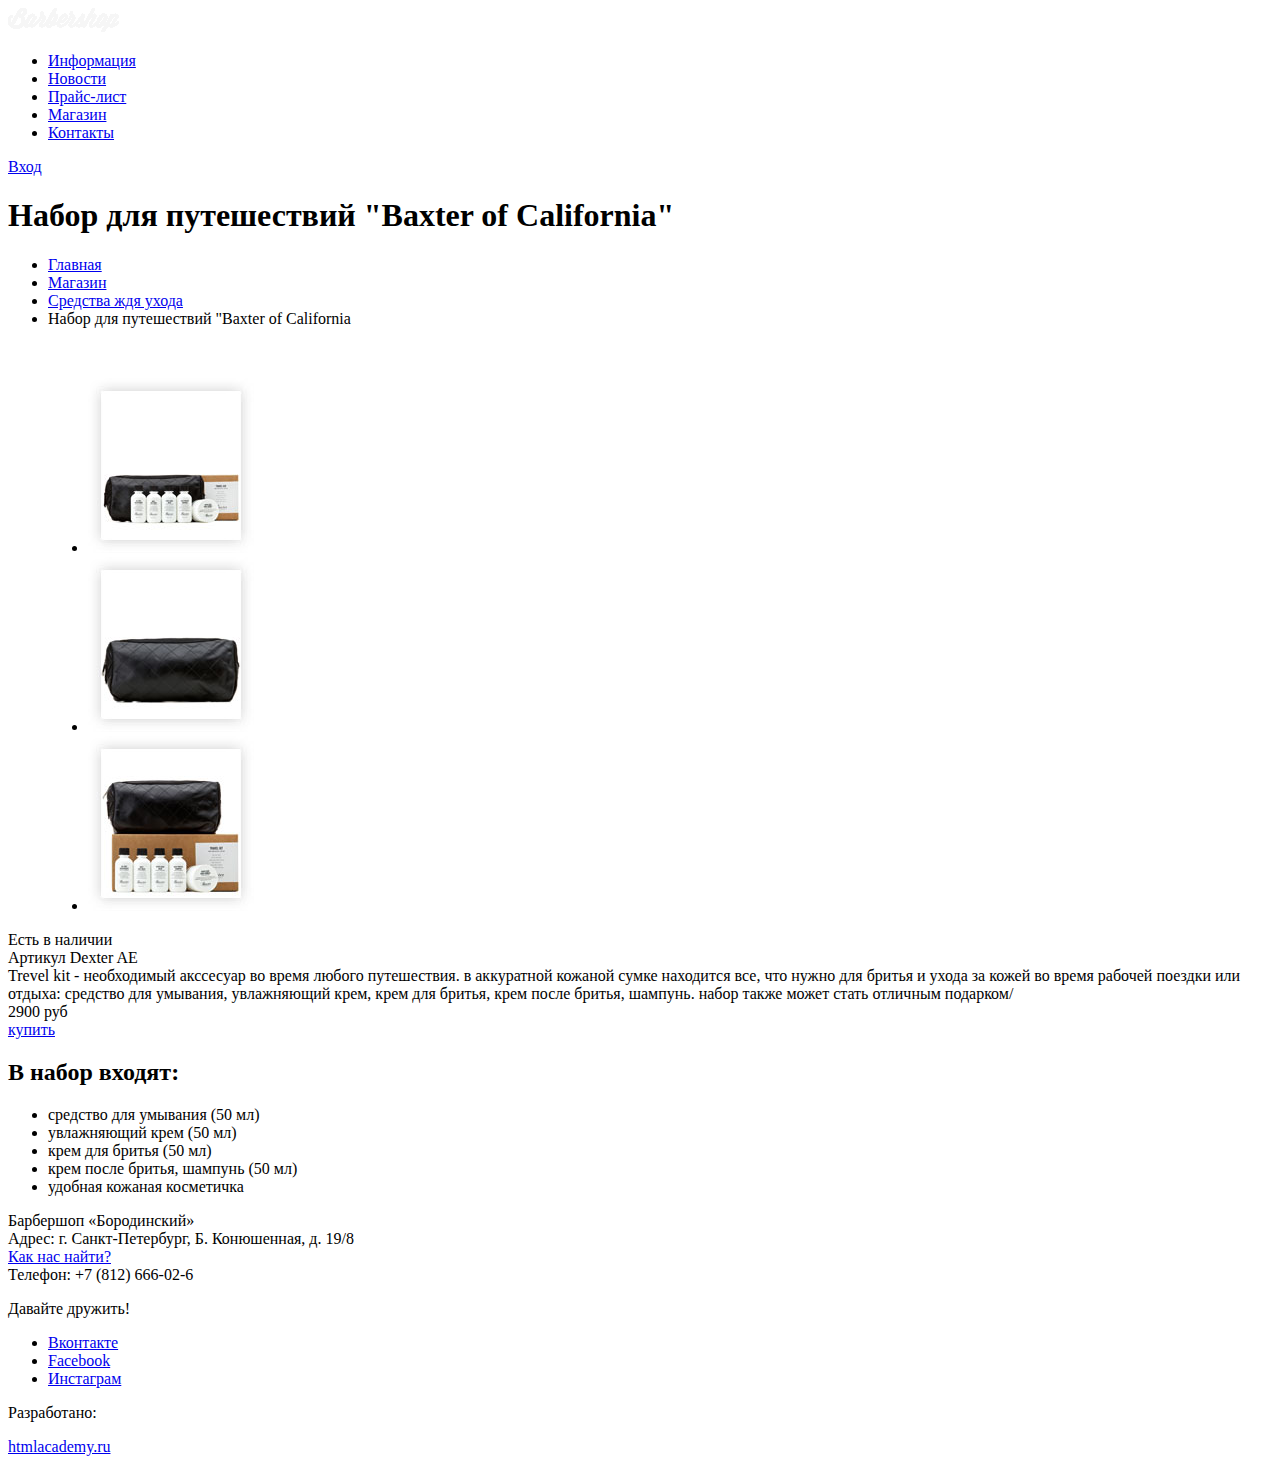
==== catalog-item.html @ 85b05a5d "Задание Фотошоп" ====
<!DOCTYPE html>
 <html lang="ru">
  <head>
      <meta charset="utf-8">
      <title>Барбершоп «Бородинский»</title>
  </head>
  <body>
    <header class="main-header">
        <div class="container">
            <nav class="main-navigation">
                <div class="index-logo">                        
                    <img src="img/index-item/logo.png" width= ""  height= "" alt="Barbershop">
                </div>
                <ul>
                    <li>
                        <a href="#">Информация</a>
                    </li>
                    <li>
                        <a href="#">Новости</a>
                    </li>
                    <li>
                        <a href="#">Прайс-лист</a>
                    </li>
                     <li>
                        <a href="#">Магазин</a>
                    </li>
                    <li>
                        <a href="#">Контакты</a>
                    </li>
                </ul>
            </nav>
            <div class="user-block">
                <a class="login" href="#">Вход</a>
            </div>
        </div>
    </header>    
    <main class="container">
        <h1>Набор для путешествий "Baxter of California"</h1>
        <div class="breadscrumbs">
            <ul>
                <li>
                    <a href="#">Главная</a>
                </li>
                 <li>
                    <a href="#">Магазин</a>
                </li>
                <li>
                    <a href="#">Средства ждя ухода</a>
                </li>
                <li>
                    Набор для путешествий "Baxter of California
                </li>
            </ul>
                </div>    
        <div class="main-column-left">
            <figure class="photo-item">
                <div class="main-photo">
                    <img scr="img/catalog-item.html/Untitled-1.jpg"  width="" height="" alt="">
                </div>
                <div class="mini-photo">
                    <ul class="m-photo">
                         <li>
                            <a href="#"> <img src="img/catalog-item.html/Untitled-2.jpg"  width="" height="" alt=""></a>
                        </li>
                        <li>
                            <a href="#"> <img src="img/catalog-item.html/Untitled-3.jpg"  width="" height="" alt=""></a>
                        </li>
                        <li>
                            <a href="#"> <img src="img/catalog-item.html/Untitled-4.jpg"  width="" height="" alt=""></a>
                        </li>
                    </ul>
                </div>
            </figure>
        </div>
        <div class="main-column-right">
            <div class="art">
                <div>Есть в наличии</div>
                <div>Артикул Dexter AE</div>
            </div>
                <div>Trevel kit - необходимый акссесуар во время любого путешествия.
                    в аккуратной кожаной сумке находится все, что нужно для бритья и ухода 
                    за кожей во время рабочей поездки или отдыха: средство для умывания,
                    увлажняющий крем, крем для бритья, крем после бритья, шампунь. набор
                    также может стать отличным подарком/
                </div>
                <div class="to-buy">
                    <div class="price-item">2900 руб</div>
                    <a href="#">купить</a>
                </div>    
                <div class="kit">
                    <h2>В набор входят:</h2>
                    <ul>
                        <li>средство для умывания (50 мл)</li>
                        <li>увлажняющий крем (50 мл)</li>
                        <li>крем для бритья (50 мл)</li>
                        <li>крем после бритья, шампунь (50 мл)</li>
                        <li>удобная кожаная косметичка</li>
                    </ul>
                </div>
        </div>    
    </main>
        <footer class="main-footer">
            <div class="container">
                <section class="footer-contacts">
                      Барбершоп «Бородинский»<br>
                      Адрес: г. Санкт-Петербург, Б. Конюшенная, д. 19/8<br>
                      <a href="#">Как нас найти?</a><br>
                      Телефон: +7 (812) 666-02-6
                </section>
                <section class="footer-social">
                    <p>Давайте дружить!</p>
                    <ul class="social-list">
                        <li class="social-item">
                            <a href="#" class="social-link social-link-vk">Вконтакте</a>
                        </li>
                        <li class="social-item">
                            <a href="#" class="social-link social-link-fb">Facebook</a>
                        </li>
                        <li class="social-item">
                            <a href="#" class="social-link social-link-inst">Инстаграм</a>
                        </li>
                    </ul>
                 </section>
                <section class="footer-copyright">
                    <p>Разработано:</p>
                    <a class="btn" href="https://htmlacademy.ru">htmlacademy.ru</a>
                </section>
            </div>
        </footer>
  </body>
</html>
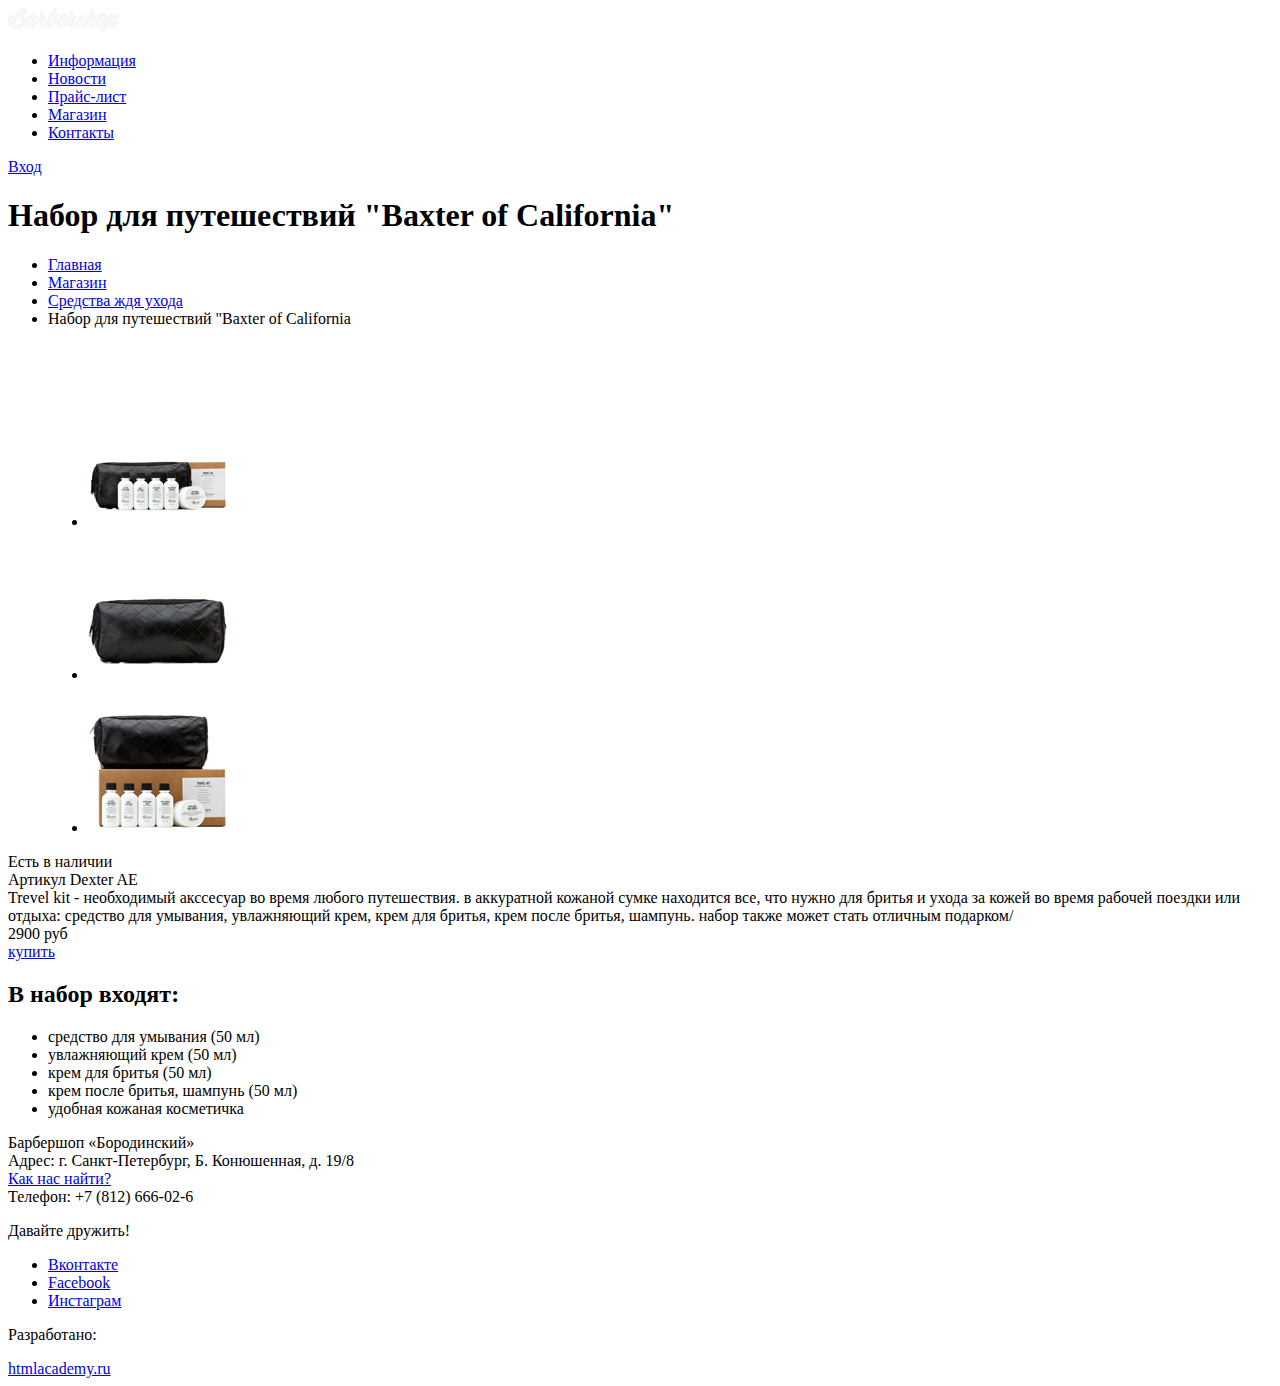
==== commit 3de95ec5: "фотошоп исправления" ====
--- a/catalog-item.html
+++ b/catalog-item.html
@@ -3,6 +3,7 @@
   <head>
       <meta charset="utf-8">
       <title>Барбершоп «Бородинский»</title>
+      <link href="css/style.css"  rel="stylesheet">
   </head>
   <body>
     <header class="main-header">
@@ -55,18 +56,18 @@
         <div class="main-column-left">
             <figure class="photo-item">
                 <div class="main-photo">
-                    <img scr="img/catalog-item.html/Untitled-1.jpg"  width="" height="" alt="">
+                    <img scr="img/catalog.html/main-photo.jpg"  width="" height="" alt="">
                 </div>
                 <div class="mini-photo">
                     <ul class="m-photo">
                          <li>
-                            <a href="#"> <img src="img/catalog-item.html/Untitled-2.jpg"  width="" height="" alt=""></a>
+                            <a href="#"> <img src="img/catalog.html/m-photo1.jpg"  width="" height="" alt=""></a>
                         </li>
                         <li>
-                            <a href="#"> <img src="img/catalog-item.html/Untitled-3.jpg"  width="" height="" alt=""></a>
+                            <a href="#"> <img src="img/catalog.html/m-photo2.jpg"  width="" height="" alt=""></a>
                         </li>
                         <li>
-                            <a href="#"> <img src="img/catalog-item.html/Untitled-4.jpg"  width="" height="" alt=""></a>
+                            <a href="#"> <img src="img/catalog.html/m-photo3.jpg"  width="" height="" alt=""></a>
                         </li>
                     </ul>
                 </div>
--- a/css/style.css
+++ b/css/style.css
@@ -0,0 +1,20 @@
+body
+font-size:14 px;
+color: #000000;
+font-weight: NarrowBold;
+line-height: 18 px;
+font-family: "PT Sans"
+
+h1
+font-size:30 px;
+color: #000000;
+font-weight: NarrowBold;
+line-height: 42 px;
+font-family: "PT Sans"
+
+h2
+font-size:24 px;
+color: #000000;
+font-weight: NarrowBold;
+line-height: 30 px;
+font-family: "PT Sans"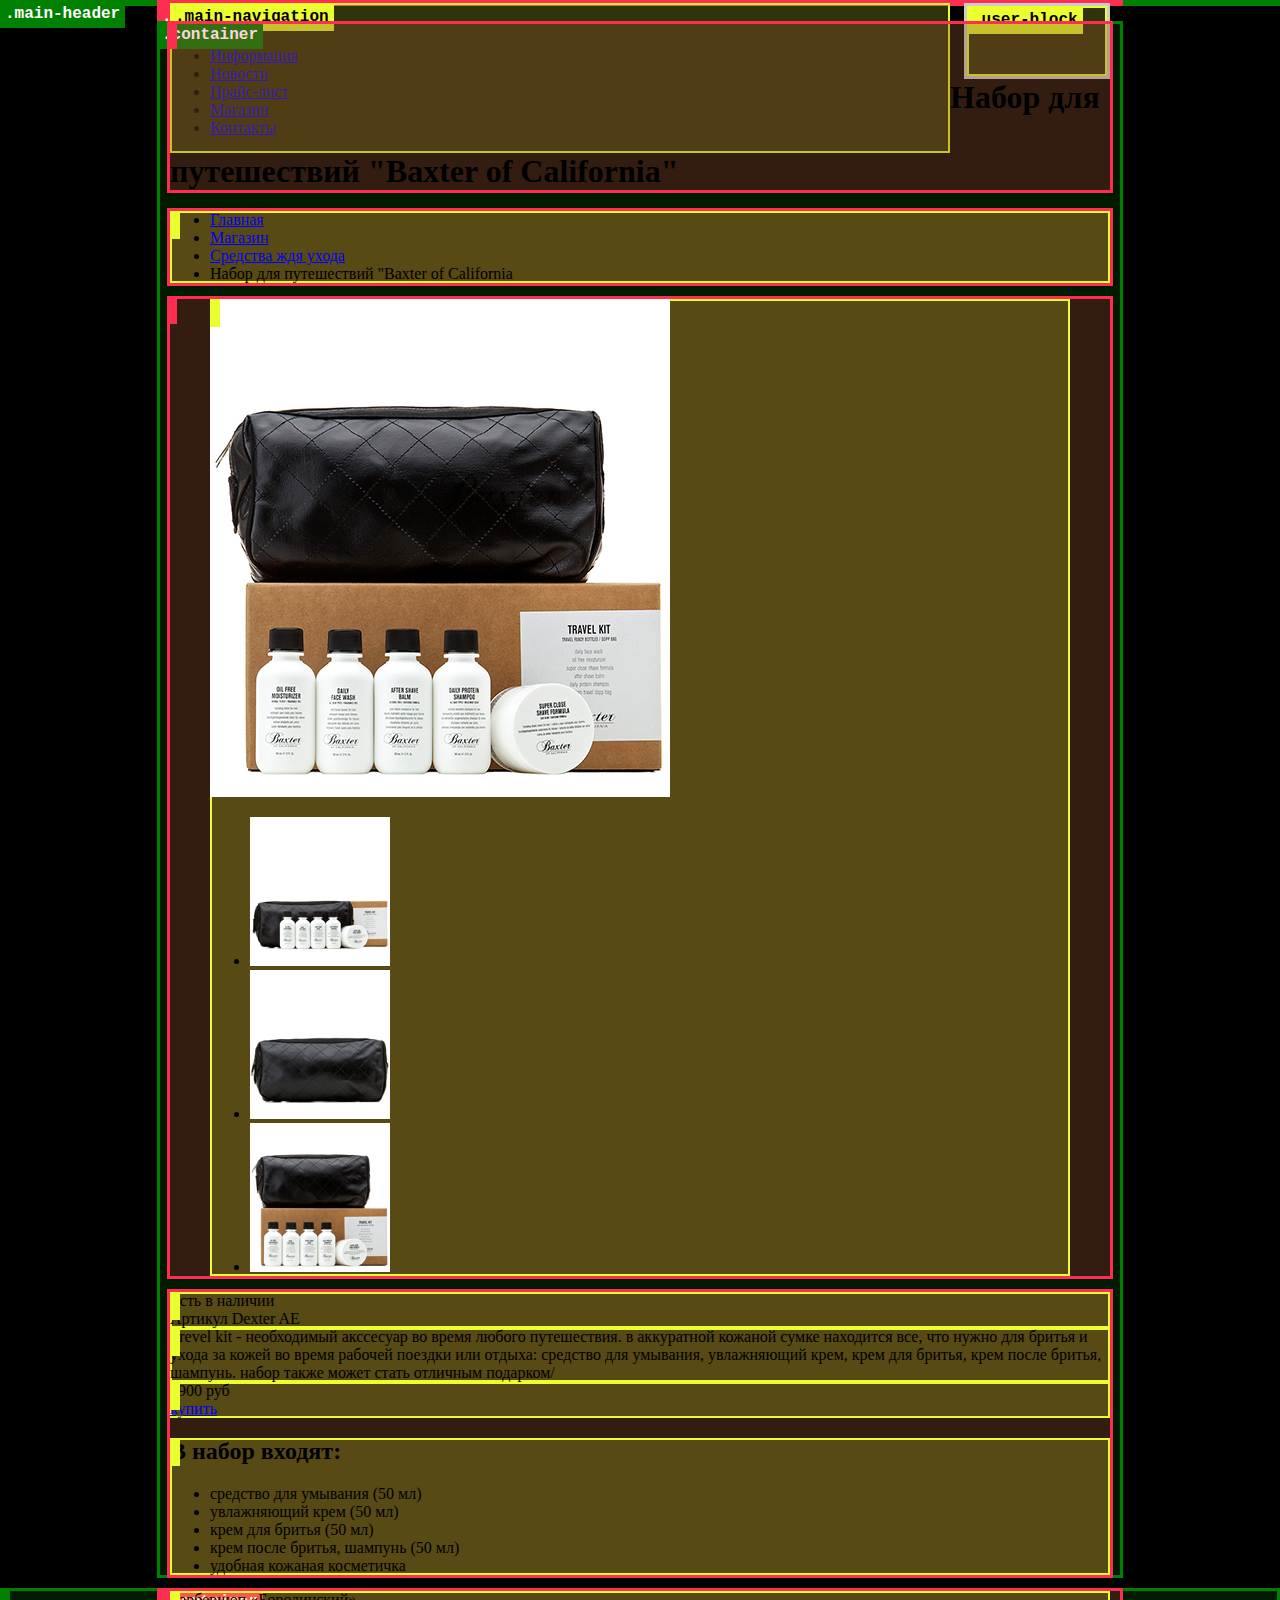
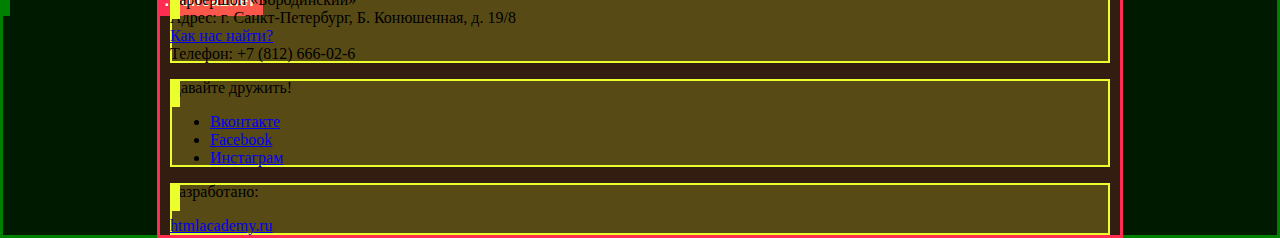
==== commit bc316f4b: "7" ====
--- a/catalog-item.html
+++ b/catalog-item.html
@@ -10,7 +10,7 @@
         <div class="container">
             <nav class="main-navigation">
                 <div class="index-logo">                        
-                    <img src="img/index-item/logo.png" width= ""  height= "" alt="Barbershop">
+                     <img src="img/logo.png" width= "111"  height= "24" alt="Barbershop">
                 </div>
                 <ul>
                     <li>
@@ -56,18 +56,18 @@
         <div class="main-column-left">
             <figure class="photo-item">
                 <div class="main-photo">
-                    <img scr="img/catalog.html/main-photo.jpg"  width="" height="" alt="">
+                    <img src="img/main-photo.jpg"  width="460px" height="498px" alt="set-bos">
                 </div>
                 <div class="mini-photo">
                     <ul class="m-photo">
                          <li>
-                            <a href="#"> <img src="img/catalog.html/m-photo1.jpg"  width="" height="" alt=""></a>
+                            <a href="#"> <img src="img/m-photo1.jpg"  width="140px" height="149px" alt="set-1"></a>
                         </li>
                         <li>
-                            <a href="#"> <img src="img/catalog.html/m-photo2.jpg"  width="" height="" alt=""></a>
+                            <a href="#"> <img src="img/m-photo2.jpg"  width="140px" height="149px" alt="set-2"></a>
                         </li>
                         <li>
-                            <a href="#"> <img src="img/catalog.html/m-photo3.jpg"  width="" height="" alt=""></a>
+                            <a href="#"> <img src="img/m-photo3.jpg"  width="140px" height="149px" alt="set-3"></a>
                         </li>
                     </ul>
                 </div>
--- a/css/style.css
+++ b/css/style.css
@@ -1,20 +1,192 @@
-body
+<<<<<<< HEAD
+body{
 font-size:14 px;
 color: #000000;
-font-weight: NarrowBold;
+font-weight: bold;
 line-height: 18 px;
 font-family: "PT Sans"
-
-h1
+}
+h1{
 font-size:30 px;
 color: #000000;
-font-weight: NarrowBold;
+font-weight: bold;
 line-height: 42 px;
 font-family: "PT Sans"
-
-h2
+}
+h2{
 font-size:24 px;
 color: #000000;
-font-weight: NarrowBold;
+font-weight: bold;
 line-height: 30 px;
-font-family: "PT Sans"+font-family: "PT Sans";
+}
+
+
+html,
+body {
+  min-width: 1122px;
+  min-height: 1750px;
+  margin: 0;
+  padding: 0;
+}
+
+body {
+  background: #000000 url("barbershop-index-grid.jpg") no-repeat 50% 3px;
+  background-size: 1122px auto;
+}
+
+.clearfix::after {
+  content: "";
+
+  display: block;
+  clear: both;
+  height: 20px;
+  background-color: white;
+  background-image: linear-gradient(-45deg, white 45%, black 50%, white 55%);
+  background-size: 20px;
+}
+
+.container {
+  width: 940px;
+  margin: 0 auto;
+  padding: 0 10px;
+}
+
+.main-navigation {
+  float: left;
+  width: 780px;
+
+  /* Только для оформления сетки */
+  min-height: 70px;
+}
+
+.user-block {
+  float: right;
+  width: 140px;
+    border: 3px solid #cccccc;
+
+  /* Только для оформления сетки */
+  min-height: 70px;
+}
+
+
+
+
+
+
+
+
+
+
+
+
+
+
+
+
+
+
+
+
+
+
+/*======================================
+ Системное оформление - не изменять
+=======================================*/
+
+body {
+  padding: 3px;
+}
+
+body > *,
+body > * > *,
+body > * > * > * {
+  position: relative;
+}
+
+body > *::before,
+body > * > *::before,
+body > * > * > *::before {
+  content: "";
+  position: absolute;
+
+  height: 24px;
+  padding: 2px 5px;
+
+  font-weight: bold;
+  font-size: 16px;
+  line-height: 24px;
+  font-family: "Courier New", monotype;
+  white-space: nowrap;
+}
+
+body > *::before {
+  top: -3px;
+  left: -3px;
+}
+
+body > * > *::before {
+  top: -3px;
+  left: -3px;
+}
+
+body > * > * > *::before {
+  top: 0;
+  left: 0;
+}
+
+body > * {
+  background: rgba(0, 128, 0, 0.2);
+  box-shadow: 0 0 0 3px green;
+}
+
+body > *::before {
+  color: white;
+
+  background: green;
+}
+
+body > * > * {
+  background: rgba(255, 45, 82, 0.2);
+  box-shadow: 0 0 0 3px rgb(255, 45, 82);
+}
+
+body > * > *::before {
+  color: white;
+
+  background: rgb(255, 45, 82);
+}
+
+body > * > * > * {
+  background: rgba(234, 255, 45, 0.2);
+  box-shadow: inset 0 0 0 2px rgb(234, 255, 45);
+
+}
+
+body > * > * > *::before {
+  color: black;
+
+  background: rgb(234, 255, 45);
+}
+
+.main-header::before {
+  content: ".main-header";
+}
+
+.container::before {
+  content: ".container";
+}
+
+.main-header .container::before {
+  top: auto;
+  bottom: -28px;
+}
+
+.main-navigation::before {
+  content: ".main-navigation";
+}
+
+.user-block::before {
+  content: ".user-block";
+}
+>>>>>>> parent of 99b288b... Revert "Revert "изменила код""
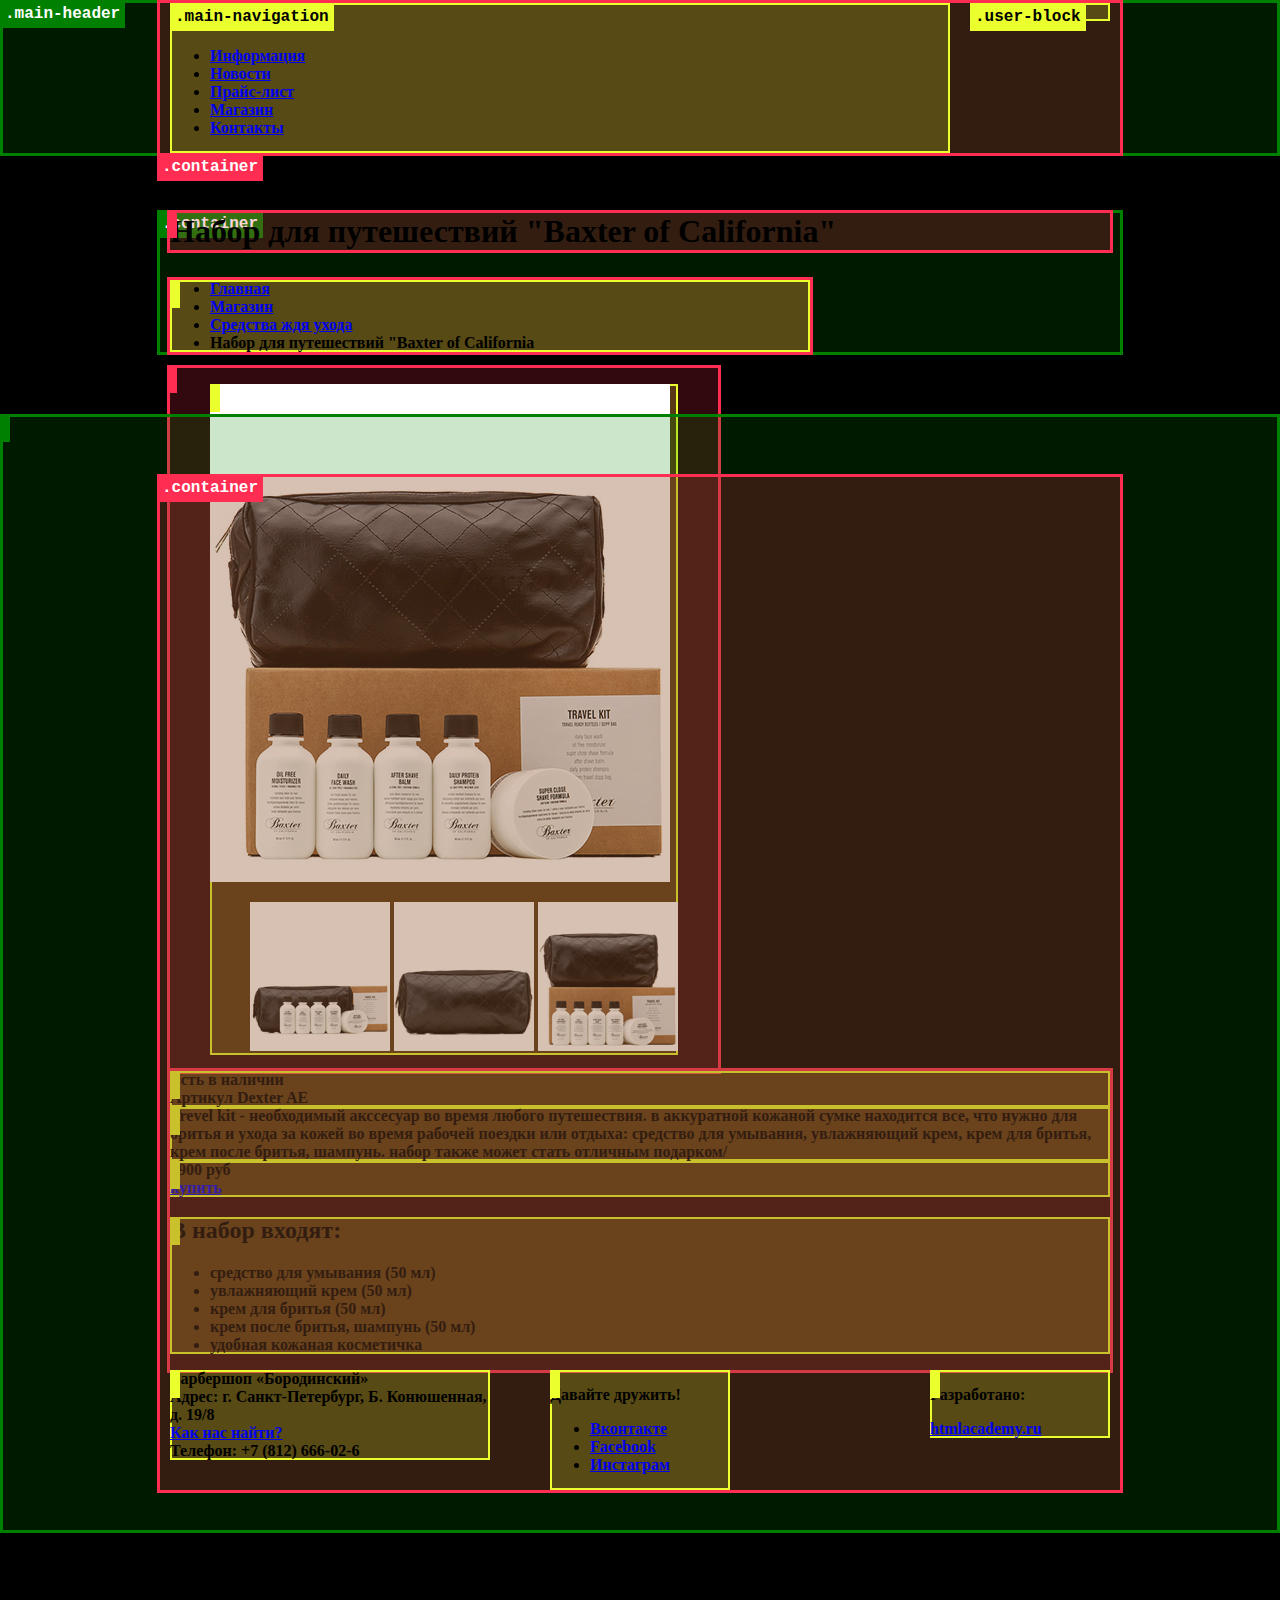
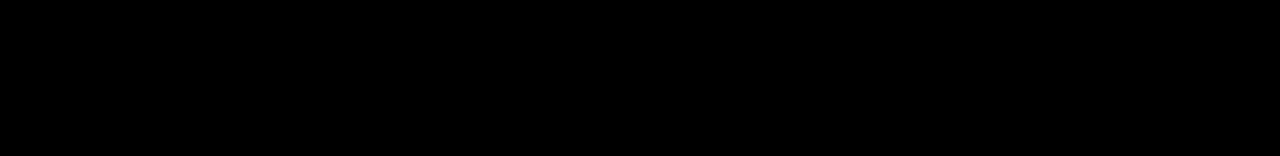
==== commit 049439b0: "css черновик" ====
--- a/catalog-item.html
+++ b/catalog-item.html
@@ -7,7 +7,7 @@
   </head>
   <body>
     <header class="main-header">
-        <div class="container">
+        <div class="container clearfix">
             <nav class="main-navigation">
                 <div class="index-logo">                        
                      <img src="img/logo.png" width= "111"  height= "24" alt="Barbershop">
@@ -101,7 +101,7 @@
         </div>    
     </main>
         <footer class="main-footer">
-            <div class="container">
+            <div class="container clearfix">
                 <section class="footer-contacts">
                       Барбершоп «Бородинский»<br>
                       Адрес: г. Санкт-Петербург, Б. Конюшенная, д. 19/8<br>
--- a/css/style.css
+++ b/css/style.css
@@ -1,49 +1,44 @@
-<<<<<<< HEAD
+
 body{
-font-size:14 px;
-color: #000000;
-font-weight: bold;
-line-height: 18 px;
-font-family: "PT Sans"
+    font-size:14 px;
+    color: #000000;
+    font-weight: bold;
+    line-height: 18 px;
+    font-family: "PT Sans"
 }
 h1{
-font-size:30 px;
-color: #000000;
-font-weight: bold;
-line-height: 42 px;
-font-family: "PT Sans"
+    font-size:30 px;
+    color: #000000;
+    font-weight: bold;
+    line-height: 42 px;
+    font-family: "PT Sans"
 }
 h2{
-font-size:24 px;
-color: #000000;
-font-weight: bold;
-line-height: 30 px;
-font-family: "PT Sans";
+    font-size:24 px;
+    color: #000000;
+    font-weight: bold;
+    line-height: 30 px;
+    font-family: "PT Sans";
 }
 
 
 html,
 body {
-  min-width: 1122px;
-  min-height: 1750px;
-  margin: 0;
-  padding: 0;
+    min-width: 1122px;
+    min-height: 1750px;
+    margin: 0;
+    padding: 0;
 }
 
 body {
-  background: #000000 url("barbershop-index-grid.jpg") no-repeat 50% 3px;
-  background-size: 1122px auto;
-}
-
+    background: #000000 url("barbershop-index-grid.jpg") no-repeat 50% 3px;
+    background-size: 1122px auto;
+}
 .clearfix::after {
   content: "";
 
-  display: block;
+  display: table;
   clear: both;
-  height: 20px;
-  background-color: white;
-  background-image: linear-gradient(-45deg, white 45%, black 50%, white 55%);
-  background-size: 20px;
 }
 
 .container {
@@ -51,43 +46,97 @@
   margin: 0 auto;
   padding: 0 10px;
 }
-
+.main-header {
+  margin-bottom: 60px;
+}
+h1 {
+  margin-bottom: 30px;
+}
 .main-navigation {
   float: left;
   width: 780px;
-
-  /* Только для оформления сетки */
-  min-height: 70px;
-}
-
+}
 .user-block {
   float: right;
   width: 140px;
-    border: 3px solid #cccccc;
-
-  /* Только для оформления сетки */
-  min-height: 70px;
-}
-
-
-
-
-
-
-
-
-
-
-
-
-
-
-
-
-
-
-
-
+}
+.index-content-left  .index-content-right {
+   
+}
+.index-content-left {
+float: left;
+  width: 220px;
+}
+.index-content-right {
+ float: right;
+ width: 716px; 
+ 
+}
+.pagination-list {
+clear: both;
+  width: 230px
+}
+.main-footer {
+  margin-top: 65px;
+  padding-top: 60px;
+  padding-bottom: 40px;
+}
+
+.footer-contacts {
+  float: left;
+  width: 320px;
+  margin-right: 60px;
+}
+
+.footer-social { 
+    float: left;
+    width: 180px;
+}
+
+.footer-copyright {
+    float: right;
+    width: 180px;
+}
+.content-top {
+    width: 700px; 
+    min-height: 290px;
+}
+.product {
+    position: relative;
+    display: inline-block;
+    margin-right: 10px;
+    margin-bottom: 20px;    
+}
+.name {
+    padding-right: 15 px ;
+    margin-top: 15px;
+    margin-bottom: 15px
+}
+.prise {
+    
+  display: inline-block;
+}
+.to-buy a {
+ display: inline-block;   
+}
+.breadscrumbs {
+   width: 640px;
+  margin-left: 0; 
+}
+.main-column-left {
+    float: left;
+    width: 470 px;
+}
+.main-column-right {
+    float: right;
+    width: 410 px;
+} 
+.m-photo li {
+     display: inline-block;
+    margin-right: 20 px;
+    padding-left: 0px; 
+    
+}
 
 
 /*======================================
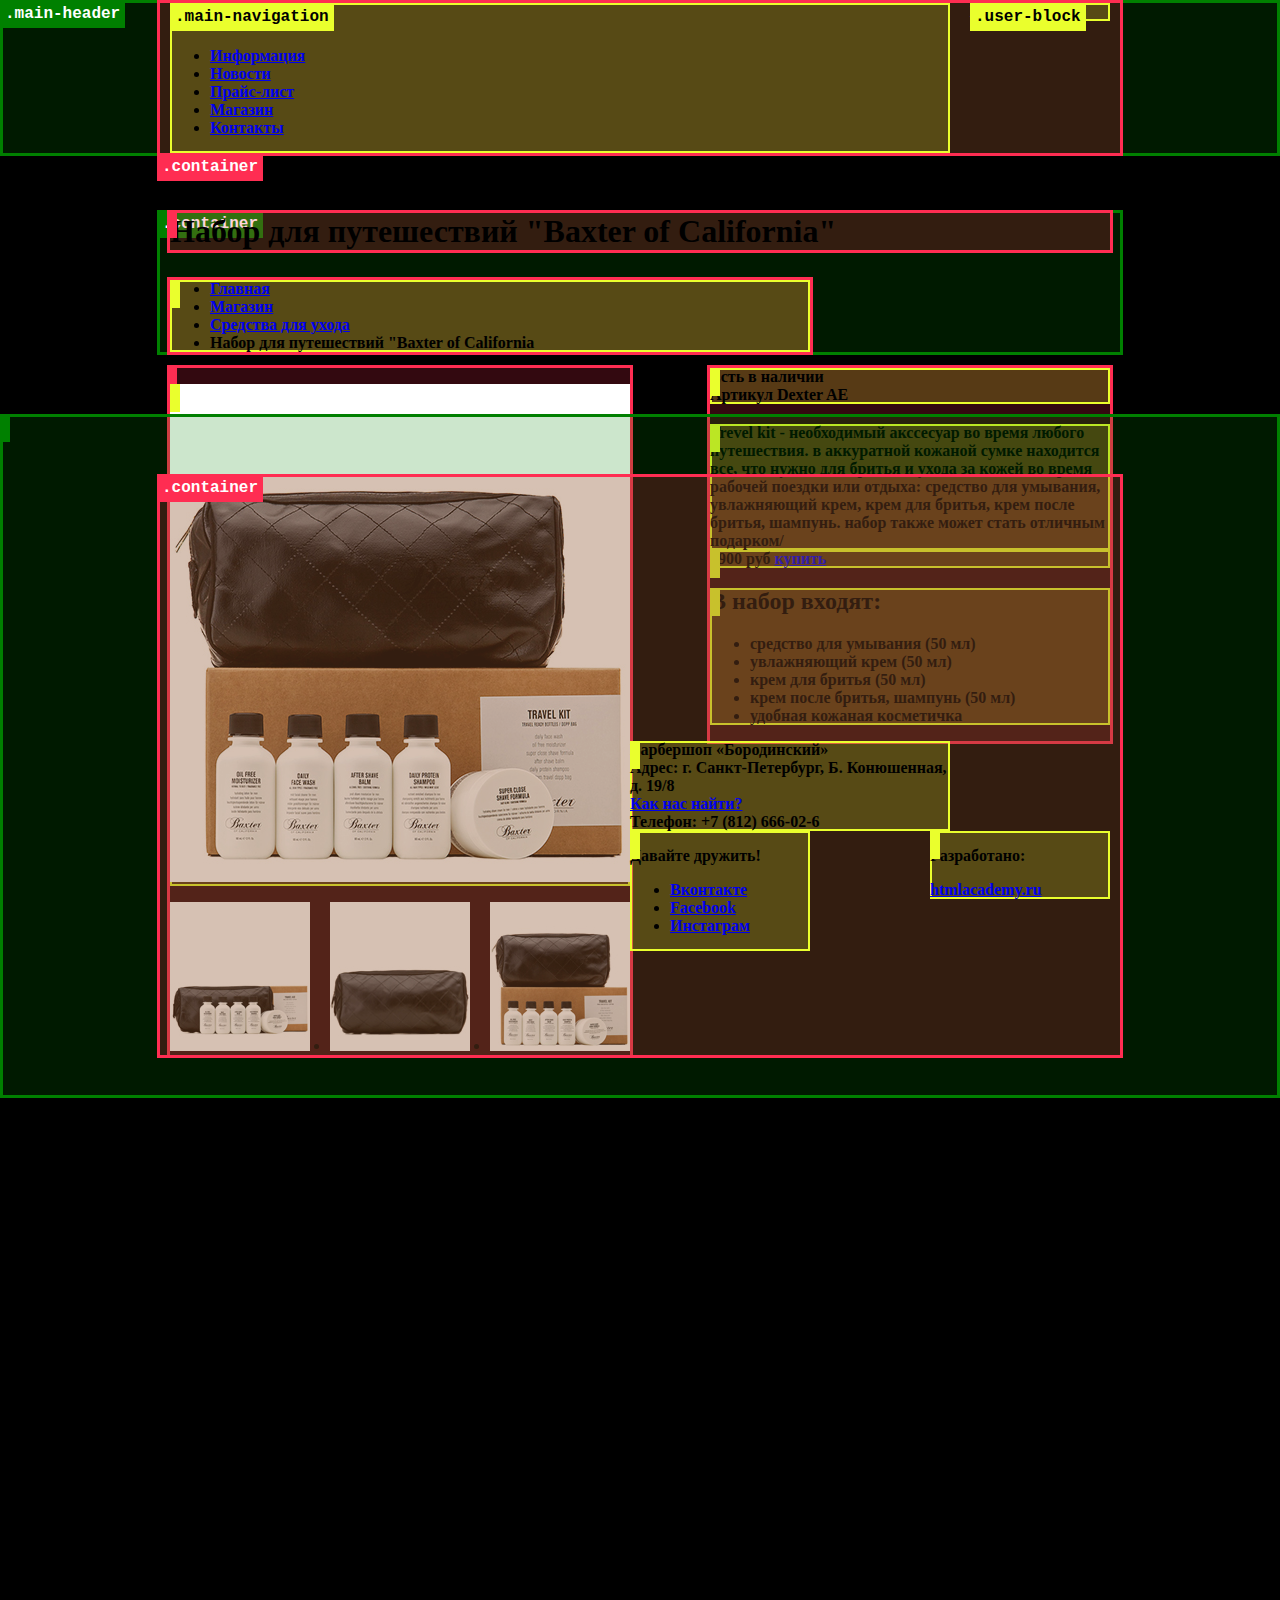
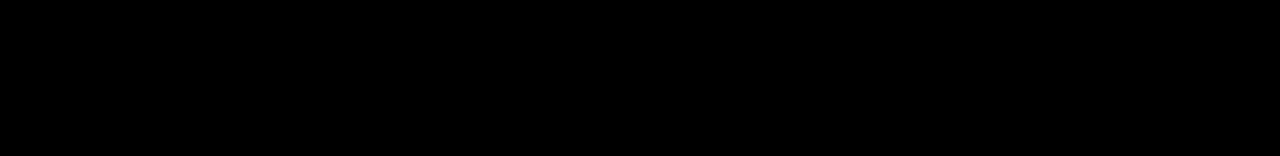
==== commit cd9a77cc: ".art {" ====
--- a/catalog-item.html
+++ b/catalog-item.html
@@ -46,7 +46,7 @@
                     <a href="#">Магазин</a>
                 </li>
                 <li>
-                    <a href="#">Средства ждя ухода</a>
+                    <a href="#">Средства для ухода</a>
                 </li>
                 <li>
                     Набор для путешествий "Baxter of California
--- a/css/style.css
+++ b/css/style.css
@@ -125,19 +125,45 @@
 }
 .main-column-left {
     float: left;
-    width: 470 px;
+    width: 460 px;
+    padding: 0px;
 }
 .main-column-right {
     float: right;
-    width: 410 px;
+    width: 400px;
+   
 } 
 .m-photo li {
-     display: inline-block;
-    margin-right: 20 px;
-    padding-left: 0px; 
-    
-}
-
+     float: left;
+  width: 140px;
+  margin-right: 20px;
+    
+}
+.m-photo li:last-child {
+    margin-right: 0;
+}
+.mini-photo {
+    padding-left: 0px;
+   
+}
+.photo-item {
+    margin-right: 0;
+    margin-left: 0;
+}
+.m-photo {
+    padding-left: 0
+}
+.art {
+    margin-bottom: 20px;
+}
+.price-item {
+    display: inline-block; 
+    
+}
+.to-buy a {
+    display: inline-block; 
+    
+}
 
 /*======================================
  Системное оформление - не изменять
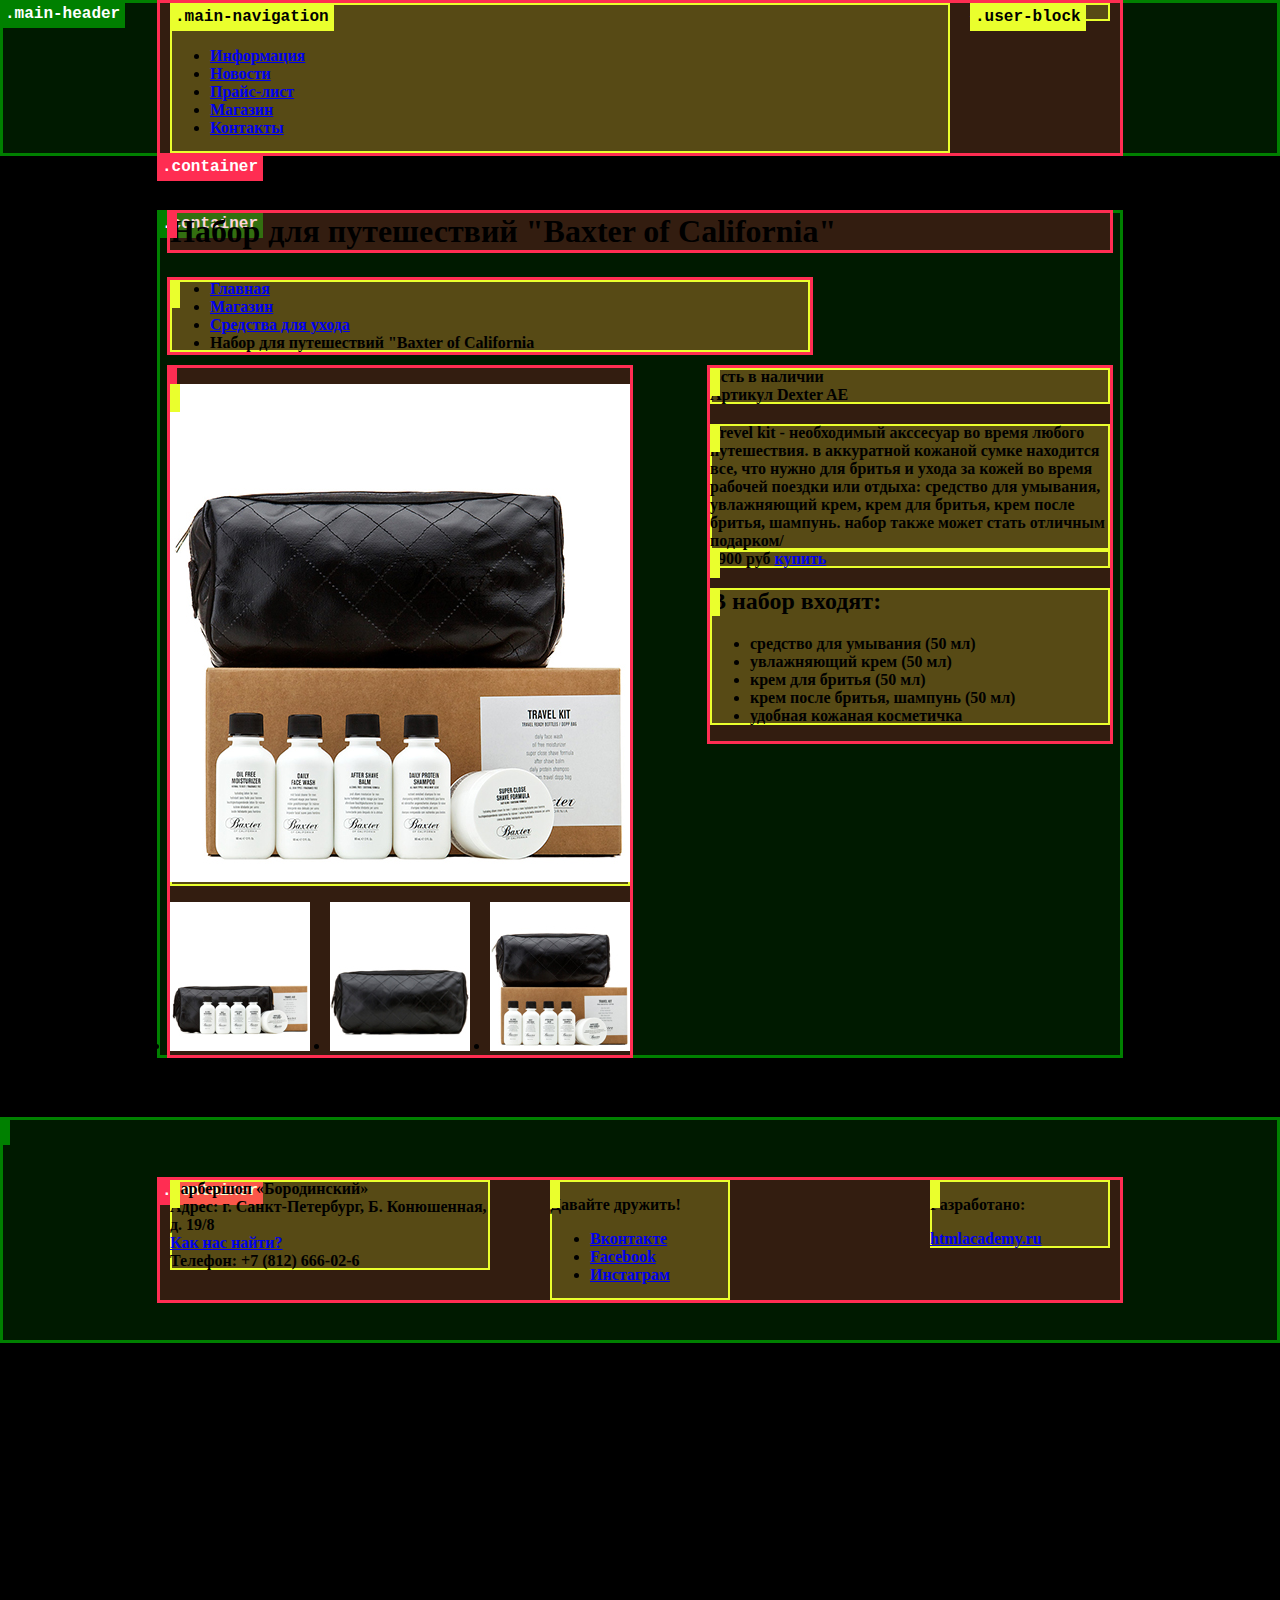
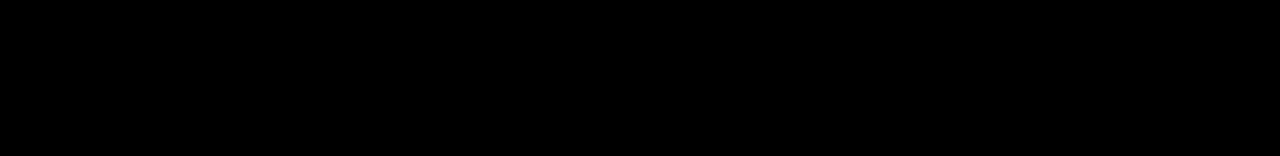
==== commit 56066d07: "отступ вниз" ====
--- a/catalog-item.html
+++ b/catalog-item.html
@@ -35,7 +35,7 @@
             </div>
         </div>
     </header>    
-    <main class="container">
+    <main class="container  clearfix">
         <h1>Набор для путешествий "Baxter of California"</h1>
         <div class="breadscrumbs">
             <ul>
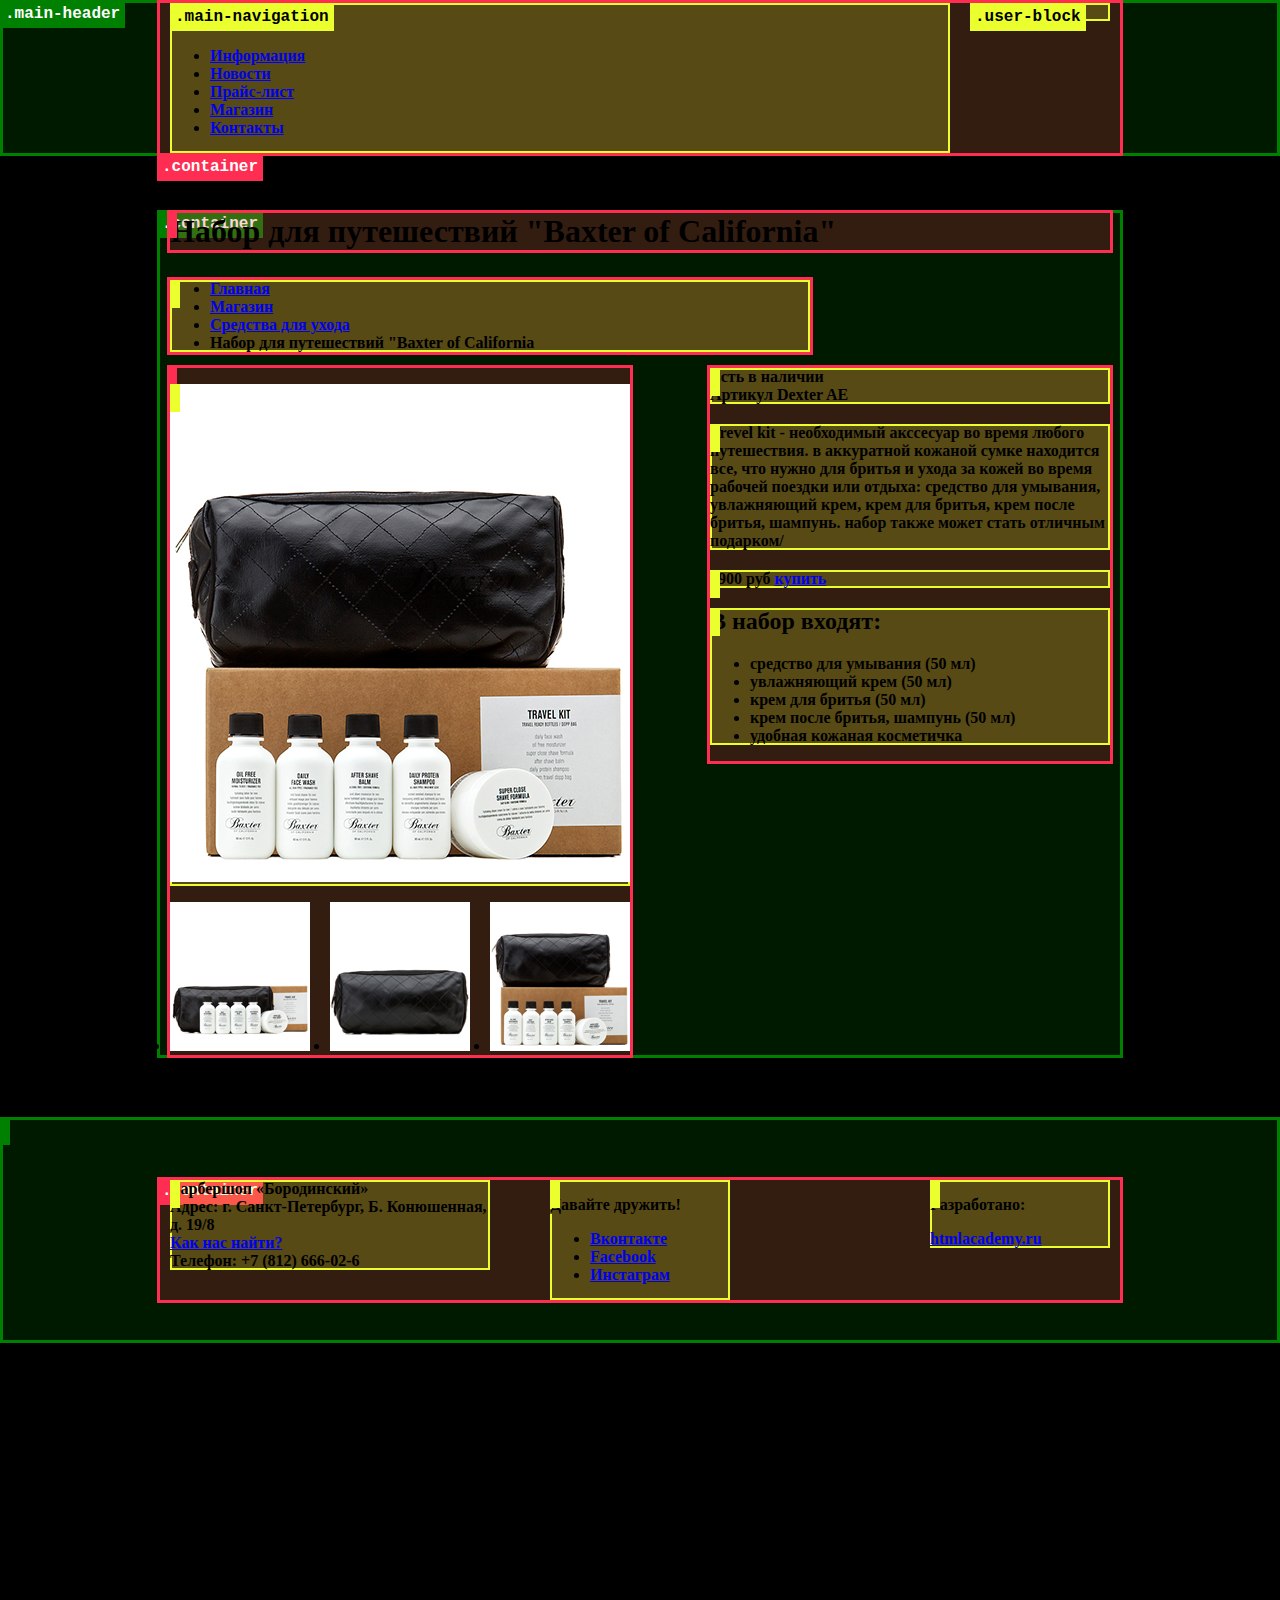
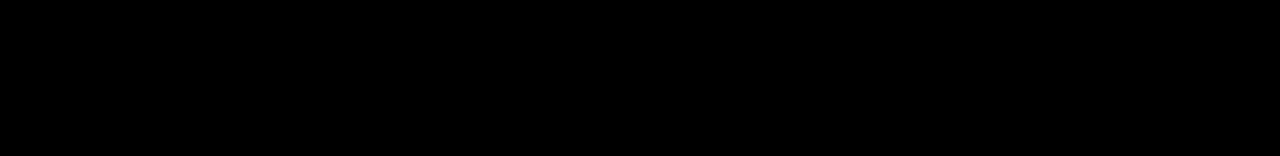
==== commit 16665345: "задание23" ====
--- a/catalog-item.html
+++ b/catalog-item.html
@@ -31,7 +31,7 @@
                 </ul>
             </nav>
             <div class="user-block">
-                <a class="login" href="#">Вход</a>
+                <a class="login" href="#">Вход </a>
             </div>
         </div>
     </header>    
@@ -78,7 +78,7 @@
                 <div>Есть в наличии</div>
                 <div>Артикул Dexter AE</div>
             </div>
-                <div>Trevel kit - необходимый акссесуар во время любого путешествия.
+                <div class="about-item">Trevel kit - необходимый акссесуар во время любого путешествия.
                     в аккуратной кожаной сумке находится все, что нужно для бритья и ухода 
                     за кожей во время рабочей поездки или отдыха: средство для умывания,
                     увлажняющий крем, крем для бритья, крем после бритья, шампунь. набор
--- a/css/style.css
+++ b/css/style.css
@@ -35,41 +35,38 @@
     background-size: 1122px auto;
 }
 .clearfix::after {
-  content: "";
-
-  display: table;
-  clear: both;
+    content: "";
+
+    display: table;
+    clear: both;
 }
 
 .container {
-  width: 940px;
-  margin: 0 auto;
-  padding: 0 10px;
+    width: 940px;
+    margin: 0 auto;
+    padding: 0 10px;
 }
 .main-header {
-  margin-bottom: 60px;
+    margin-bottom: 60px;
 }
 h1 {
-  margin-bottom: 30px;
+    margin-bottom: 30px;
 }
 .main-navigation {
-  float: left;
-  width: 780px;
+    float: left;
+    width: 780px;
 }
 .user-block {
-  float: right;
-  width: 140px;
-}
-.index-content-left  .index-content-right {
-   
+    float: right;
+    width: 140px;
 }
 .index-content-left {
-float: left;
-  width: 220px;
+    float: left;
+    width: 220px;
 }
 .index-content-right {
- float: right;
- width: 716px; 
+    float: right;
+    width: 716px; 
  
 }
 .pagination-list {
@@ -125,7 +122,7 @@
 }
 .main-column-left {
     float: left;
-    width: 460 px;
+    width: 460px;
     padding: 0px;
 }
 .main-column-right {
@@ -164,6 +161,9 @@
     display: inline-block; 
     
 }
+.about-item {
+    margin-bottom: 20px;
+}
 
 /*======================================
  Системное оформление - не изменять
